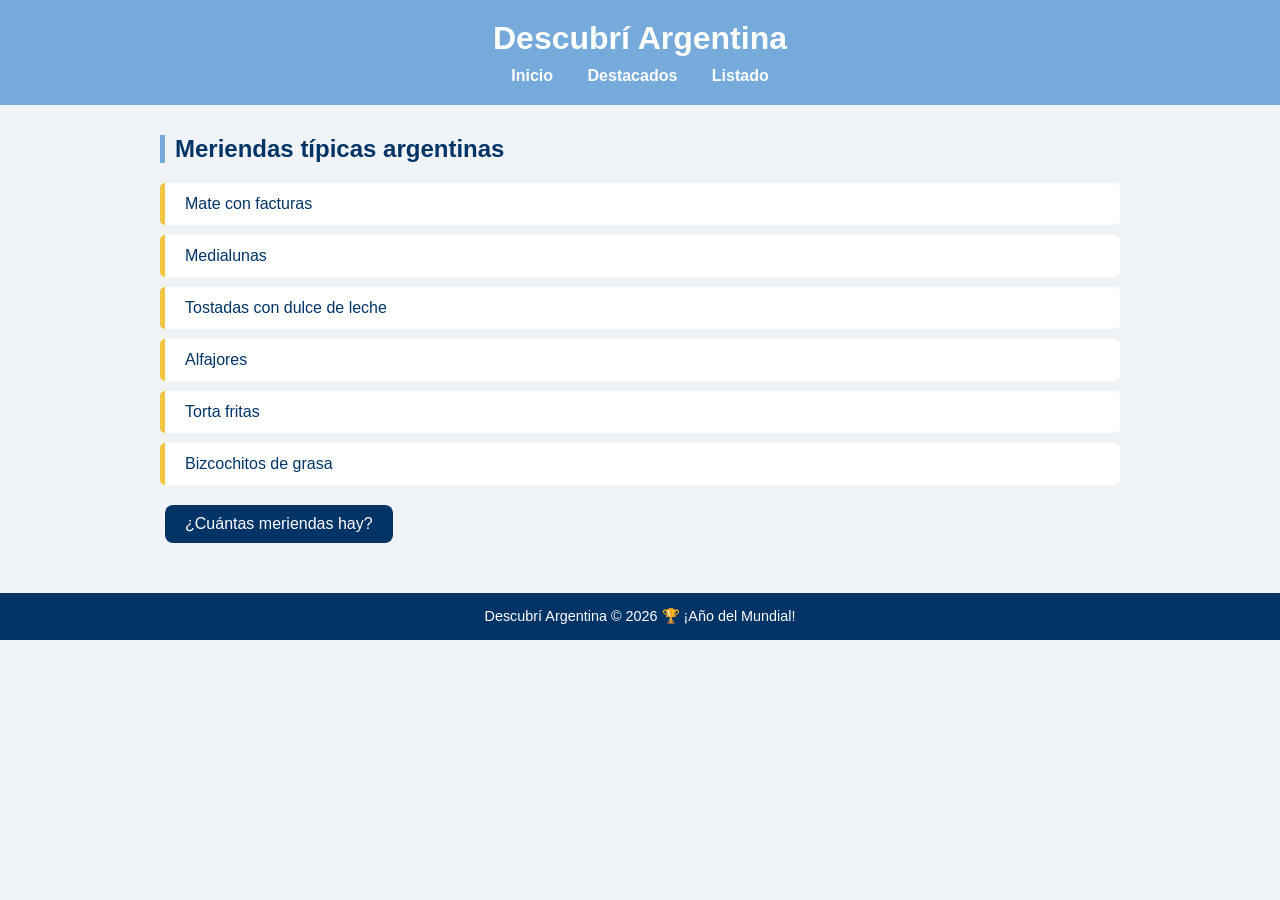
==== index.html @ 5a07d243 "Agregar index.html con meriendas argentinas" ====
<!DOCTYPE html>
<html lang="es">
<head>
    <meta charset="UTF-8">
    <meta name="viewport" content="width=device-width, initial-scale=1.0">
    <title>Descubrí Argentina</title>
    <link rel="stylesheet" href="estilos.css">
</head>
<body>

    <header>
        <h1> Descubrí Argentina</h1>
        <nav>
            <a href="index.html">Inicio</a>
            <a href="destacados.html">Destacados</a>
            <a href="listado.html">Listado</a>
        </nav>
    </header>

    <main>
        <h2>Meriendas típicas argentinas</h2>
        <ul id="lista-meriendas" class="lista-meriendas"></ul>

        <button id="btn-contar">¿Cuántas meriendas hay?</button>
        <p id="resultado" class="info"></p>
    </main>

    <footer>
        <p>Descubrí Argentina &copy; 2026 🏆 ¡Año del Mundial!</p>
    </footer>

    <script>
        // Arreglo con meriendas típicas argentinas
        const meriendas = [
            "Mate con facturas",
            "Medialunas",
            "Tostadas con dulce de leche",
            "Alfajores",
            "Torta fritas",
            "Bizcochitos de grasa"
        ];

        // Mostramos las meriendas en la lista usando forEach
        const lista = document.getElementById("lista-meriendas");

        meriendas.forEach(function(merienda) {
            const item = document.createElement("li");
            item.textContent = merienda;
            lista.appendChild(item);
        });

        // Evento del botón para contar meriendas
        const boton = document.getElementById("btn-contar");
        const resultado = document.getElementById("resultado");

        boton.addEventListener("click", function() {
            resultado.textContent = "Hay " + meriendas.length + " meriendas en la lista.";
        });
    </script>

</body>
</html>
---- estilos.css ----
* {
    margin: 0;
    padding: 0;
    box-sizing: border-box;
}
body {
    font-family: Arial, sans-serif;
    background-color: #f0f4f8;
    color: #003366;
}
header {
    background-color: #75AADB;
    padding: 20px;
    text-align: center;
}
header h1 {
    color: #ffffff;
    font-size: 2rem;
    margin-bottom: 10px;
}
nav {
    margin-top: 10px;
}
nav a {
    color: #ffffff;
    text-decoration: none;
    margin: 0 15px;
    font-size: 1rem;
    font-weight: bold;
    border-bottom: 2px solid transparent;
}
nav a:hover {
    border-bottom: 2px solid #F4C542;
    color: #F4C542;
}
main {
    max-width: 1000px;
    margin: 30px auto;
    padding: 0 20px;
}
h2 {
    font-size: 1.5rem;
    margin-bottom: 20px;
    color: #003366;
    border-left: 5px solid #75AADB;
    padding-left: 10px;
}
.tarjeta {
    background-color: #ffffff;
    border: 2px solid #75AADB;
    border-radius: 10px;
    padding: 20px;
    margin: 10px;
    width: 200px;
    text-align: center;
    cursor: pointer;
    transition: transform 0.2s;
}
.tarjeta:hover {
    transform: scale(1.05);
}
.tarjeta.seleccionada {
    background-color: #75AADB;
    color: #ffffff;
    border-color: #003366;
}
.contenedor-tarjetas {
    display: flex;
    flex-wrap: wrap;
    justify-content: center;
    margin-top: 20px;
}
.lista-meriendas {
    list-style: none;
    margin-top: 20px;
}
.lista-meriendas li {
    background-color: #ffffff;
    border-left: 5px solid #F4C542;
    padding: 12px 20px;
    margin-bottom: 10px;
    border-radius: 5px;
    font-size: 1rem;
}
button {
    background-color: #003366;
    color: #ffffff;
    border: none;
    padding: 10px 20px;
    border-radius: 8px;
    cursor: pointer;
    font-size: 1rem;
    margin: 10px 5px;
}

button:hover {
    background-color: #F4C542;
    color: #003366;
}

.info {
    margin-top: 15px;
    font-size: 1.1rem;
    font-weight: bold;
    color: #003366;
}

footer {
    background-color: #003366;
    color: #ffffff;
    text-align: center;
    padding: 15px;
    margin-top: 40px;
    font-size: 0.9rem;
}
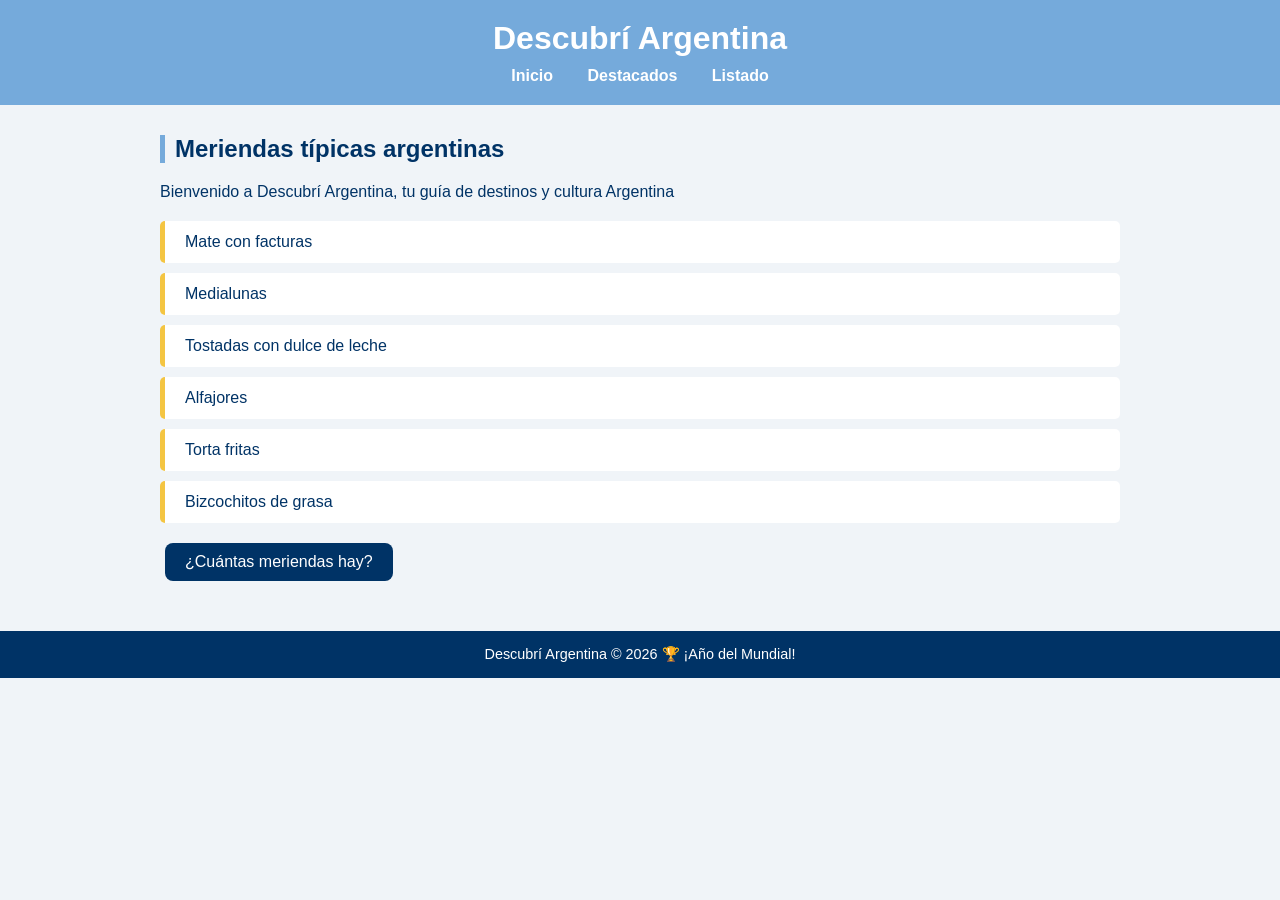
==== commit 37715bc1: "Agrego mensaje de bienvenida en index.html" ====
--- a/index.html
+++ b/index.html
@@ -9,7 +9,7 @@
 <body>
 
     <header>
-        <h1> Descubrí Argentina</h1>
+        <h1>Descubrí Argentina</h1>
         <nav>
             <a href="index.html">Inicio</a>
             <a href="destacados.html">Destacados</a>
@@ -19,6 +19,7 @@
 
     <main>
         <h2>Meriendas típicas argentinas</h2>
+        <p>Bienvenido a Descubrí Argentina, tu guía de destinos y cultura Argentina</p>
         <ul id="lista-meriendas" class="lista-meriendas"></ul>
 
         <button id="btn-contar">¿Cuántas meriendas hay?</button>
